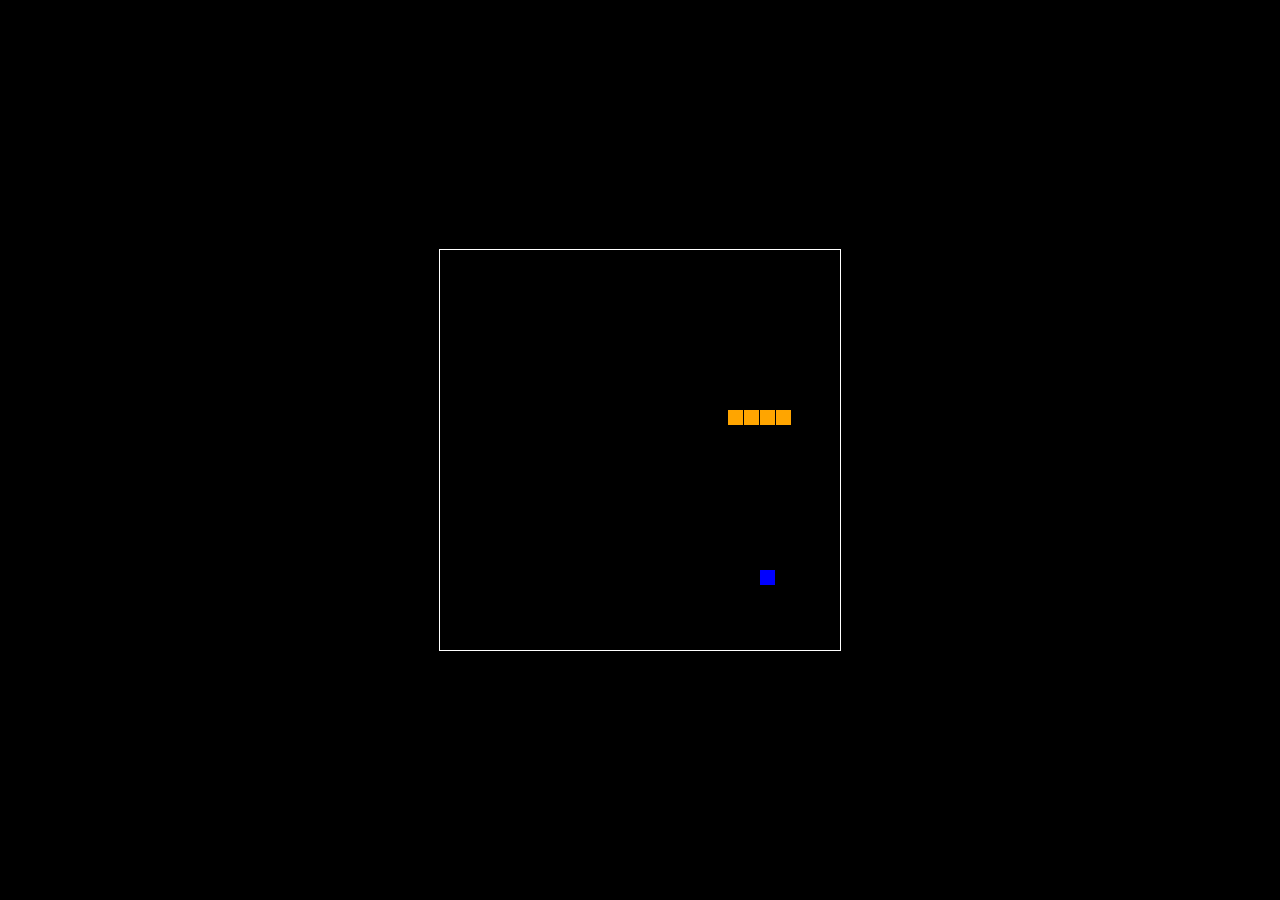
==== main.html @ d75180f8 "'finished'" ====
<!DOCTYPE html>
<html lang="en">
<head>
    <meta charset="UTF-8">
    <title>Game</title>
    <style>
        html,body{
            height: 100%;
            margin: 0;
        }
        body{
            background: black;
            display: flex;
            align-items: center;
            justify-content: center;
        }
        canvas{
            border: 1px solid white;
        }
    </style>
</head>
<body>
<canvas width="400" height="400" id="game"></canvas>
<script>
    var canvas = document.getElementById('game');
    var context = canvas.getContext('2d');
    var grid = 16;
    var count = 0;

    var snake = {
        x:160,
        y:160,

        dx:grid,
        dy:0,

        cells:[],

        maxCells:4
    };
    var apple = {
        x:320,
        y:320,
    };
    function getRandomInt(min,max){
        return Math.floor(Math.random() * (max - min)) + min;
    }
    function loop(){
        requestAnimationFrame(loop);
        if (++count < 4) {
            return;
        }
        count = 0;
        context.clearRect(0,0,canvas.width,canvas.height);

        snake.x += snake.dx;
        snake.y += snake.dy;

        if (snake.x < 0){
            snake.x = canvas.width - grid;
        }else if (snake.x >= canvas.width){
            snake.x = 0;
        }
        if (snake.y < 0){
            snake.y = canvas.height - grid;
        }else if (snake.y >= canvas.height){
            snake.y = 0;
        }
        snake.cells.unshift({x: snake.x, y:snake.y});

        if (snake.cells.length > snake.maxCells){
            snake.cells.pop();
        }
        context.fillStyle = 'blue';
        context.fillRect(apple.x,apple.y,grid-1,grid-1);

        context.fillStyle = 'orange';
        snake.cells.forEach(function (cell, index){
            context.fillRect(cell.x,cell.y,grid-1,grid-1);
            if (cell.x === apple.x && cell.y === apple.y){
                snake.maxCells++;

                apple.x = getRandomInt(0,25) * grid;
                apple.y = getRandomInt(0,25) * grid;
            }
            for (var i = index + 1;i < snake.cells.length; i++){
                if (cell.x === snake.cells[i].x && cell.y === snake.cells[i].y){
                    snake.x = 160;
                    snake.y = 160;
                    snake.cells = [];
                    snake.maxCells = 4;
                    snake.dx = grid;
                    snake.dy = 0;
                    apple.x = getRandomInt(0,25) * grid;
                    apple.y = getRandomInt(0,25) * grid;
                }
            }
        });
    }
    document.addEventListener('keydown', function(e){
        if (e.which === 37 && snake.dx === 0){
            snake.dx = -grid;
            snake.dy = 0;
        }else if (e.which === 38 && snake.dy === 0){
            snake.dy = -grid;
            snake.dx = 0;
        }else if (e.which === 39 && snake.dx === 0){
            snake.dx = grid;
            snake.dy = 0;
        }else if (e.which === 40 && snake.dy === 0){
            snake.dy = grid;
            snake.dx = 0;
        }
    });
    requestAnimationFrame(loop);
</script>
</body>
</html>
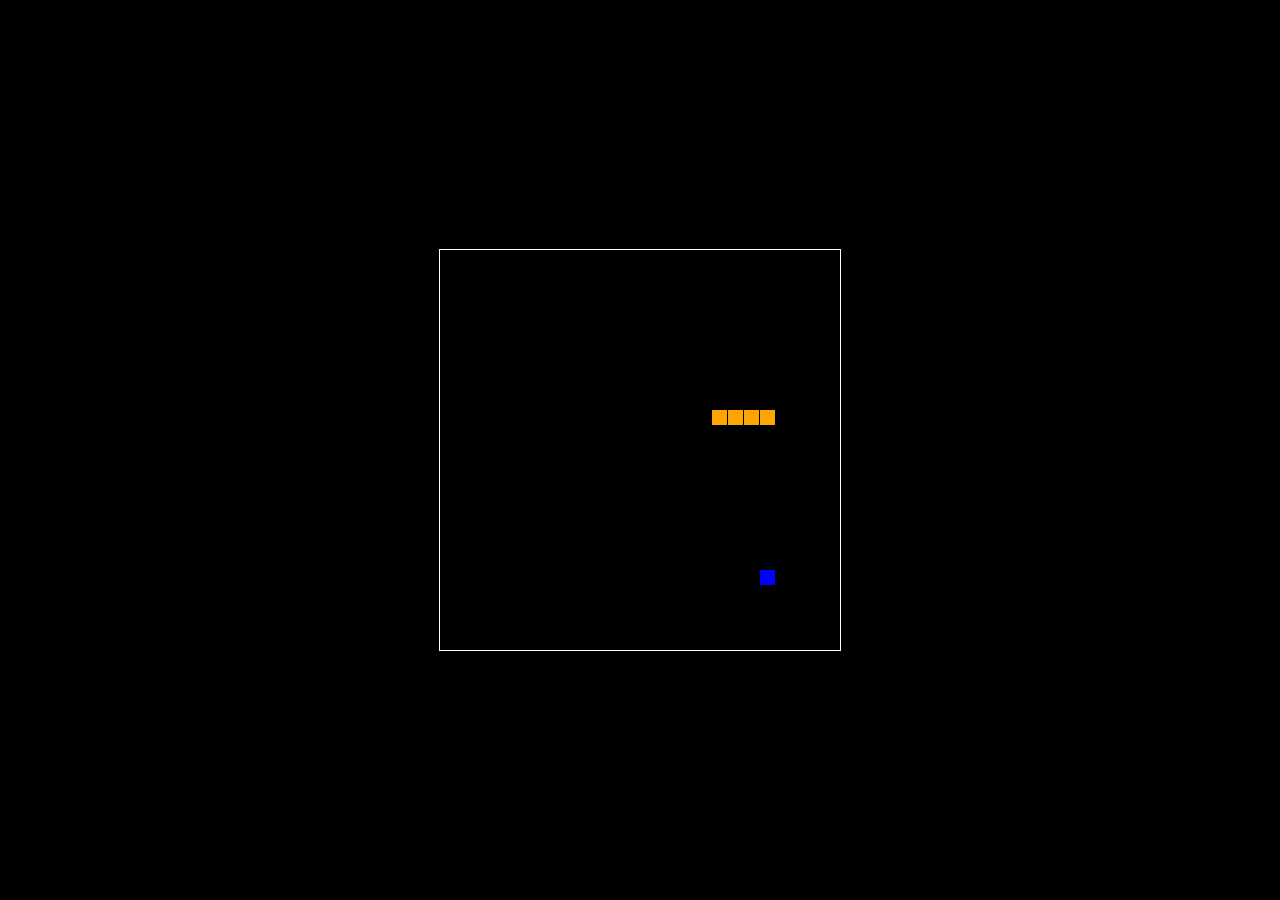
==== commit 77db64af: "'finished'" ====
--- a/main.html
+++ b/main.html
@@ -3,116 +3,10 @@
 <head>
     <meta charset="UTF-8">
     <title>Game</title>
-    <style>
-        html,body{
-            height: 100%;
-            margin: 0;
-        }
-        body{
-            background: black;
-            display: flex;
-            align-items: center;
-            justify-content: center;
-        }
-        canvas{
-            border: 1px solid white;
-        }
-    </style>
+    <link rel="stylesheet" href="assests/style/styles.css">
 </head>
 <body>
 <canvas width="400" height="400" id="game"></canvas>
-<script>
-    var canvas = document.getElementById('game');
-    var context = canvas.getContext('2d');
-    var grid = 16;
-    var count = 0;
-
-    var snake = {
-        x:160,
-        y:160,
-
-        dx:grid,
-        dy:0,
-
-        cells:[],
-
-        maxCells:4
-    };
-    var apple = {
-        x:320,
-        y:320,
-    };
-    function getRandomInt(min,max){
-        return Math.floor(Math.random() * (max - min)) + min;
-    }
-    function loop(){
-        requestAnimationFrame(loop);
-        if (++count < 4) {
-            return;
-        }
-        count = 0;
-        context.clearRect(0,0,canvas.width,canvas.height);
-
-        snake.x += snake.dx;
-        snake.y += snake.dy;
-
-        if (snake.x < 0){
-            snake.x = canvas.width - grid;
-        }else if (snake.x >= canvas.width){
-            snake.x = 0;
-        }
-        if (snake.y < 0){
-            snake.y = canvas.height - grid;
-        }else if (snake.y >= canvas.height){
-            snake.y = 0;
-        }
-        snake.cells.unshift({x: snake.x, y:snake.y});
-
-        if (snake.cells.length > snake.maxCells){
-            snake.cells.pop();
-        }
-        context.fillStyle = 'blue';
-        context.fillRect(apple.x,apple.y,grid-1,grid-1);
-
-        context.fillStyle = 'orange';
-        snake.cells.forEach(function (cell, index){
-            context.fillRect(cell.x,cell.y,grid-1,grid-1);
-            if (cell.x === apple.x && cell.y === apple.y){
-                snake.maxCells++;
-
-                apple.x = getRandomInt(0,25) * grid;
-                apple.y = getRandomInt(0,25) * grid;
-            }
-            for (var i = index + 1;i < snake.cells.length; i++){
-                if (cell.x === snake.cells[i].x && cell.y === snake.cells[i].y){
-                    snake.x = 160;
-                    snake.y = 160;
-                    snake.cells = [];
-                    snake.maxCells = 4;
-                    snake.dx = grid;
-                    snake.dy = 0;
-                    apple.x = getRandomInt(0,25) * grid;
-                    apple.y = getRandomInt(0,25) * grid;
-                }
-            }
-        });
-    }
-    document.addEventListener('keydown', function(e){
-        if (e.which === 37 && snake.dx === 0){
-            snake.dx = -grid;
-            snake.dy = 0;
-        }else if (e.which === 38 && snake.dy === 0){
-            snake.dy = -grid;
-            snake.dx = 0;
-        }else if (e.which === 39 && snake.dx === 0){
-            snake.dx = grid;
-            snake.dy = 0;
-        }else if (e.which === 40 && snake.dy === 0){
-            snake.dy = grid;
-            snake.dx = 0;
-        }
-    });
-    requestAnimationFrame(loop);
-</script>
+<script src="assests/script.js"></script>
 </body>
 </html>--- a/assests/style/styles.css
+++ b/assests/style/styles.css
@@ -0,0 +1,13 @@
+html,body{
+    height: 100%;
+    margin: 0;
+}
+body{
+    background: black;
+    display: flex;
+    align-items: center;
+    justify-content: center;
+}
+canvas{
+    border: 1px solid white;
+}